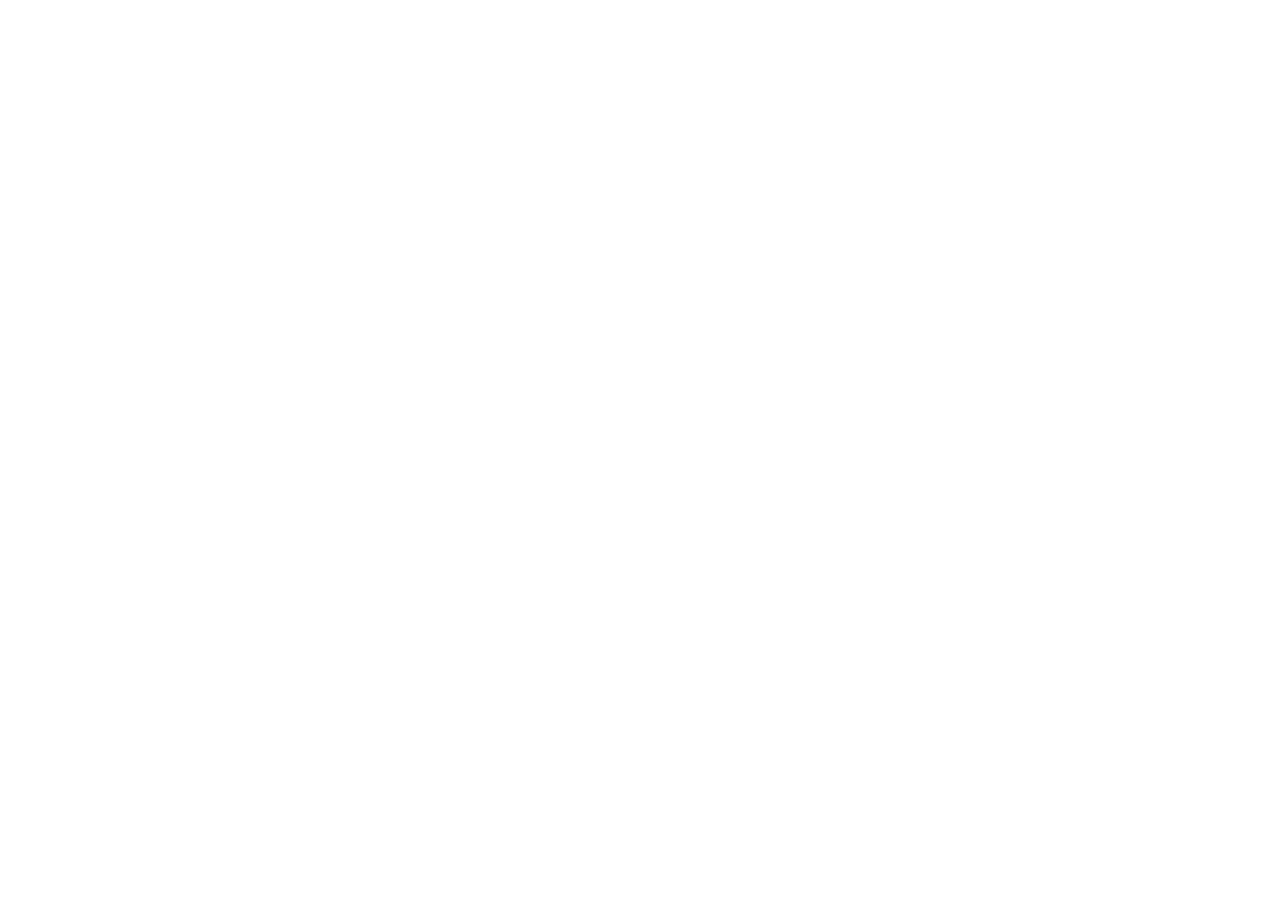
==== gamelibrary.html @ 673aa5ed "commit on main" ====
<!DOCTYPE html>
<html lang="en">
<head>
    <meta charset="UTF-8">
    <meta http-equiv="X-UA-Compatible" content="IE=edge">
    <meta name="viewport" content="width=device-width, initial-scale=1.0">
    <title>Document</title>
</head>
<body>
    
</body>
</html>
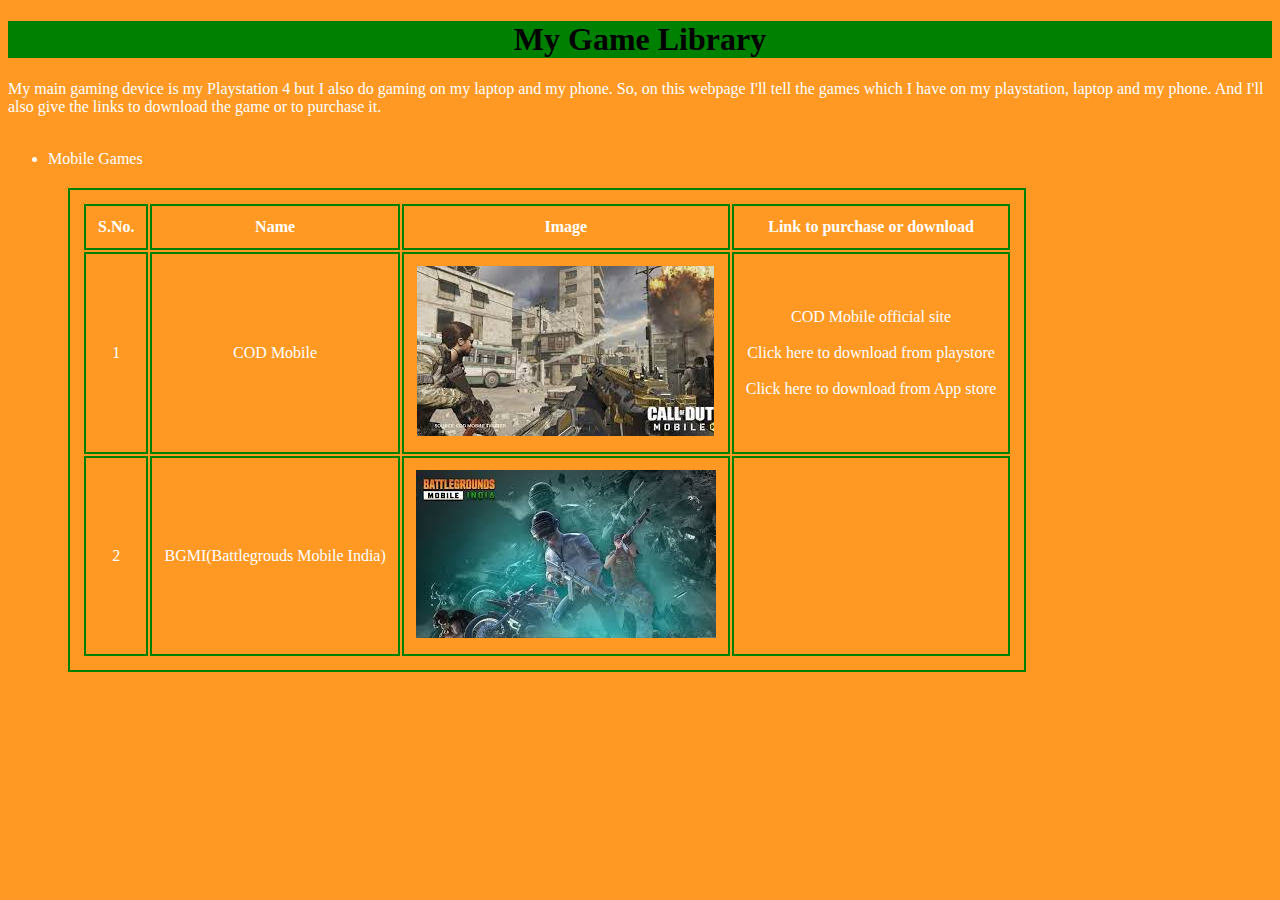
==== commit 4d025a65: "commit on main" ====
--- a/gamelibrary.html
+++ b/gamelibrary.html
@@ -4,9 +4,43 @@
     <meta charset="UTF-8">
     <meta http-equiv="X-UA-Compatible" content="IE=edge">
     <meta name="viewport" content="width=device-width, initial-scale=1.0">
-    <title>Document</title>
+    <link rel="stylesheet" href="gamelibrary.css">
+    <title>Game Library</title>
 </head>
 <body>
-    
+    <h1 class="head1">My Game Library</h1>
+    My main gaming device is my Playstation 4 but I also do gaming on my laptop and my phone.
+    So, on this webpage I'll tell the games which I have on my playstation, laptop and my phone. And I'll also give the links to download the game or to purchase it.
+    <br><br>
+    <ul>
+        <li>Mobile Games</li>
+        <table class="gamestable">
+            <thead>
+                <tr>
+                    <th>S.No.</th>
+                    <th>Name</th>
+                    <th>Image</th>
+                    <th>Link to purchase or download</th>
+                </tr>
+            </thead>
+            <tbody>
+                <tr>
+                    <td>1</td>
+                    <td>COD Mobile</td>
+                    <td><img src="/Images/CODM.jpg" alt="CODM image"></td>
+                    <td><a href="https://www.callofduty.com/content/atvi/callofduty/mobile/web/en/home.html" class="link">COD Mobile official site</a><br><br>
+                    <a href="https://play.google.com/store/apps/details?id=com.activision.callofduty.shooter" class="link">Click here to download from playstore</a><br><br>
+                    <a href="https://apps.apple.com/US/app/id1287282214?mt=8" class="link">Click here to download from App store</a></td>
+                </tr>
+                <tr>
+                    <td>2</td>
+                    <td>BGMI(Battlegrouds Mobile India)</td>
+                    <td><img src="/Images/BGMI.jpg" alt="BGMI image"></td>
+                    <td><a href="https://www.battlegroundsmobileindia.com/" class="link"></a><a href="" class="link"></a><a href="" class="link"></a></td>
+                </tr>
+            </tbody>
+        </table>
+
+    </ol>
 </body>
 </html>--- a/gamelibrary.css
+++ b/gamelibrary.css
@@ -0,0 +1,23 @@
+body{
+    background-color: rgb(255, 153, 36);
+    color: rgb(255, 255, 255);
+}
+
+h1{
+    text-align: center;
+    background-color: green;
+    color: black;
+    font-family: algerian;
+}
+
+table, th, tr, td, tbody, thead{
+    border: 2px solid green;
+    padding: 12px;
+    margin: 20px;
+    text-align: center;
+}
+
+a.link{
+    text-decoration: none;
+    color: white;
+}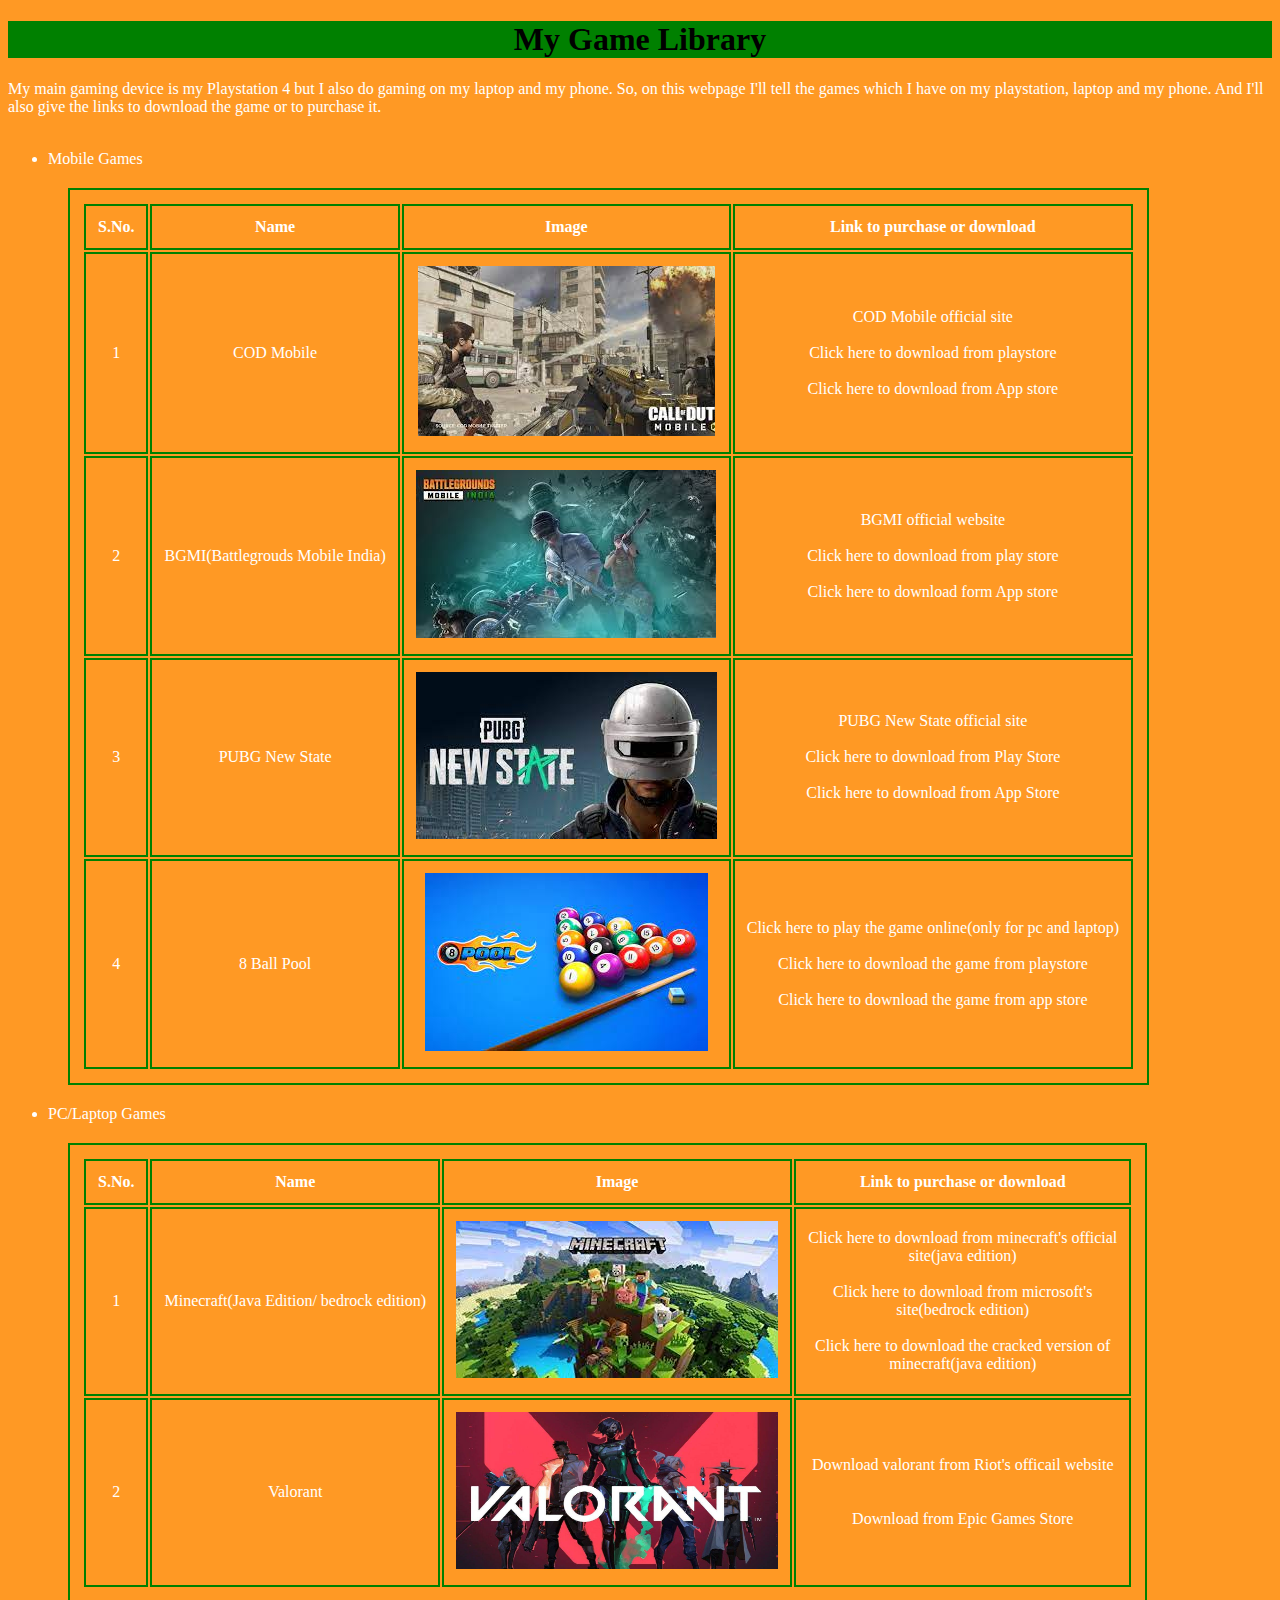
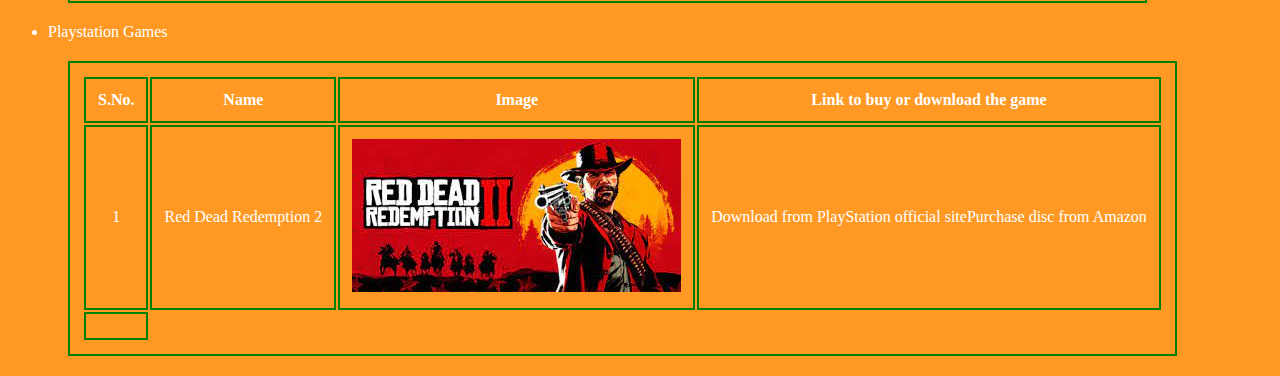
==== commit ea7bf770: "commit on main" ====
--- a/gamelibrary.html
+++ b/gamelibrary.html
@@ -36,11 +36,69 @@
                     <td>2</td>
                     <td>BGMI(Battlegrouds Mobile India)</td>
                     <td><img src="/Images/BGMI.jpg" alt="BGMI image"></td>
-                    <td><a href="https://www.battlegroundsmobileindia.com/" class="link"></a><a href="" class="link"></a><a href="" class="link"></a></td>
+                    <td><a href="https://www.battlegroundsmobileindia.com/" class="link">BGMI official website</a><br><br><a href="https://play.google.com/store/apps/details?id=com.pubg.imobile" class="link">Click here to download from play store</a><br><br><a href="https://apps.apple.com/app/id1526436837?mt=8" class="link">Click here to download form App store</a></td>
+                </tr>
+                <tr>
+                    <td>3</td>
+                    <td>PUBG New State</td>
+                    <td><img src="/Images/PUBGNS.jpg" alt="PUBGNS Image"></td>
+                    <td><a href="https://newstate.pubg.com/" class="link">PUBG New State official site</a><br><br><a href="https://play.google.com/store/apps/details?id=com.pubg.newstate&hl=en_IN&gl=US" class="link">Click here to download from Play Store</a><br><br><a href="https://apps.apple.com/us/app/pubg-new-state/id1542727626#?platform=iphone" class="link">Click here to download from App Store</a></td>
+                </tr>
+                <tr>
+                    <td>4</td>
+                    <td>8 Ball Pool</td>
+                    <td><img src="/Images/8BP.jpg" alt="8BP Image"></td>
+                    <td><a href="https://www.miniclip.com/games/8-ball-pool-multiplayer/en/#privacy-settings" class="link">Click here to play the game online(only for pc and laptop)</a><br><br><a href="https://play.google.com/store/apps/details?id=com.miniclip.eightballpool&hl=None&utm_source=apac_med&utm_medium=hasem&utm_content=Oct0121&utm_campaign=Evergreen&pcampaignid=MKT-EDR-apac-in-1003227-med-hasem-gm-Evergreen-Oct0121-Text_Search_SKWS-SKWS%7cONSEM_kwid_43700061494209847_creativeid_501205121198_device_c&gclid=CjwKCAiAp8iMBhAqEiwAJb94zxXJGxcgJ3v_U6ynxQxndgsFRm_C1NIq2VP-NpLEqlPHRmVY6YbneBoCpk4QAvD_BwE&gclsrc=aw.ds" class="link">Click here to download the game from playstore</a><br><br><a href="https://apps.apple.com/us/app/8-ball-pool/id543186831" class="link">Click here to download the game from app store</a></td>
                 </tr>
             </tbody>
         </table>
-
+        <li>PC/Laptop Games</li>
+        <table class="gamestable">
+            <thead>
+                <tr>
+                    <th>S.No.</th>
+                    <th>Name</th>
+                    <th>Image</th>
+                    <th>Link to purchase or download</th>
+                </tr>
+            </thead>
+            <tbody>
+                <tr>
+                    <td>1</td>
+                    <td>Minecraft(Java Edition/ bedrock edition)</td>
+                    <td><img src="/Images/minecraft.jpg" alt="Minecraft Image"></td>
+                    <td><a href="https://www.minecraft.net/en-us/about-minecraft" class="link">Click here to download from minecraft's official <br> site(java edition)</a><br><br><a href="https://www.xbox.com/en-IN/games/store/minecraft-for-windows/9nblggh2jhxj" class="link">Click here to download from microsoft's <br> site(bedrock edition)</a><br><br><a href="https://tlauncher.org/en/" class="link">Click here to download the cracked version of <br> minecraft(java edition)</a></td>
+                </tr>
+                <tr>
+                    <td>2</td>
+                    <td>Valorant</td>
+                    <td><img src="/Images/Valorant.jpg" alt="Valorant image" class="valorant"></td>
+                    <td><a href="https://playvalorant.com/en-us/" class="link">Download valorant from Riot's officail website</a><br><br><br><a href="https://www.epicgames.com/store/en-US/p/valorant" class="link">Download from Epic Games Store</a></td>
+                </tr>
+            </tbody>
+        </table>
+        <li>Playstation Games</li>
+        <table class="gamestable">
+            <thead>
+                <tr>
+                    <th>S.No.</th>
+                    <th>Name</th>
+                    <th>Image</th>
+                    <th>Link to buy or download the game</th>
+                </tr>
+            </thead>
+            <tbody>
+                <tr>
+                    <td>1</td>
+                    <td>Red Dead Redemption 2</td>
+                    <td><img src="/Images/RDR2.jpg" alt="RDR2 Image"></td>
+                    <td><a href="https://store.playstation.com/en-in/product/EP1004-CUSA08519_00-REDEMPTIONFULL02" class="link">Download from PlayStation official site</a><a href="https://www.amazon.in/Red-Dead-Redemption-2-PS4/dp/B07BFGGNT9/ref=sr_1_1?crid=3L3UC65XUWZ8J&keywords=red+dead+redemption+2&qid=1636988480&qsid=258-0165918-1709633&sprefix=red+dead+re%2Caps%2C316&sr=8-1&sres=B07BFGGNT9%2CB01M65RD19%2CB01M275W1G%2CB08NTWK5B5%2CB08NTWQHHN%2CB08NR4CR4R%2CB08NTWN3XM%2CB08NRPRXP1%2CB08NTY87HB%2CB0982P95P2%2CB08NRQC2PM%2CB08NRFG5XN%2CB08NTWRN7F%2CB09KS5Z8PX%2CB08JMSB2VT%2CB09GMJLB2K" class="link">Purchase disc from Amazon</a><a href="https://www.flipkart.com/red-dead-redemption-2/p/itmerqf4mfzk5527?pid=GAMERQEVYZGFRU3U&lid=LSTGAMERQEVYZGFRU3UUJ0KEL&marketplace=FLIPKART&q=red+dead+redemption+2&store=4rr%2Ffa6%2F27p%2Fmtr&srno=s_1_1&otracker=AS_QueryStore_OrganicAutoSuggest_1_13_na_na_na&otracker1=AS_QueryStore_OrganicAutoSuggest_1_13_na_na_na&fm=SEARCH&iid=b6173365-8ac3-454f-90d7-7314af97fde5.GAMERQEVYZGFRU3U.SEARCH&ppt=hp&ppn=homepage&ssid=3iw315182o0000001636988595205&qH=c50713753399a8b4    Buy disc from flipkart" class="link"></a></td>
+                </tr>
+                <tr>
+                    <td></td>
+                </tr>
+            </tbody>
+        </table>
     </ol>
 </body>
 </html>--- a/gamelibrary.css
+++ b/gamelibrary.css
@@ -20,4 +20,9 @@
 a.link{
     text-decoration: none;
     color: white;
+}
+
+.valorant{
+    width: 322px;
+    height: 157px;
 }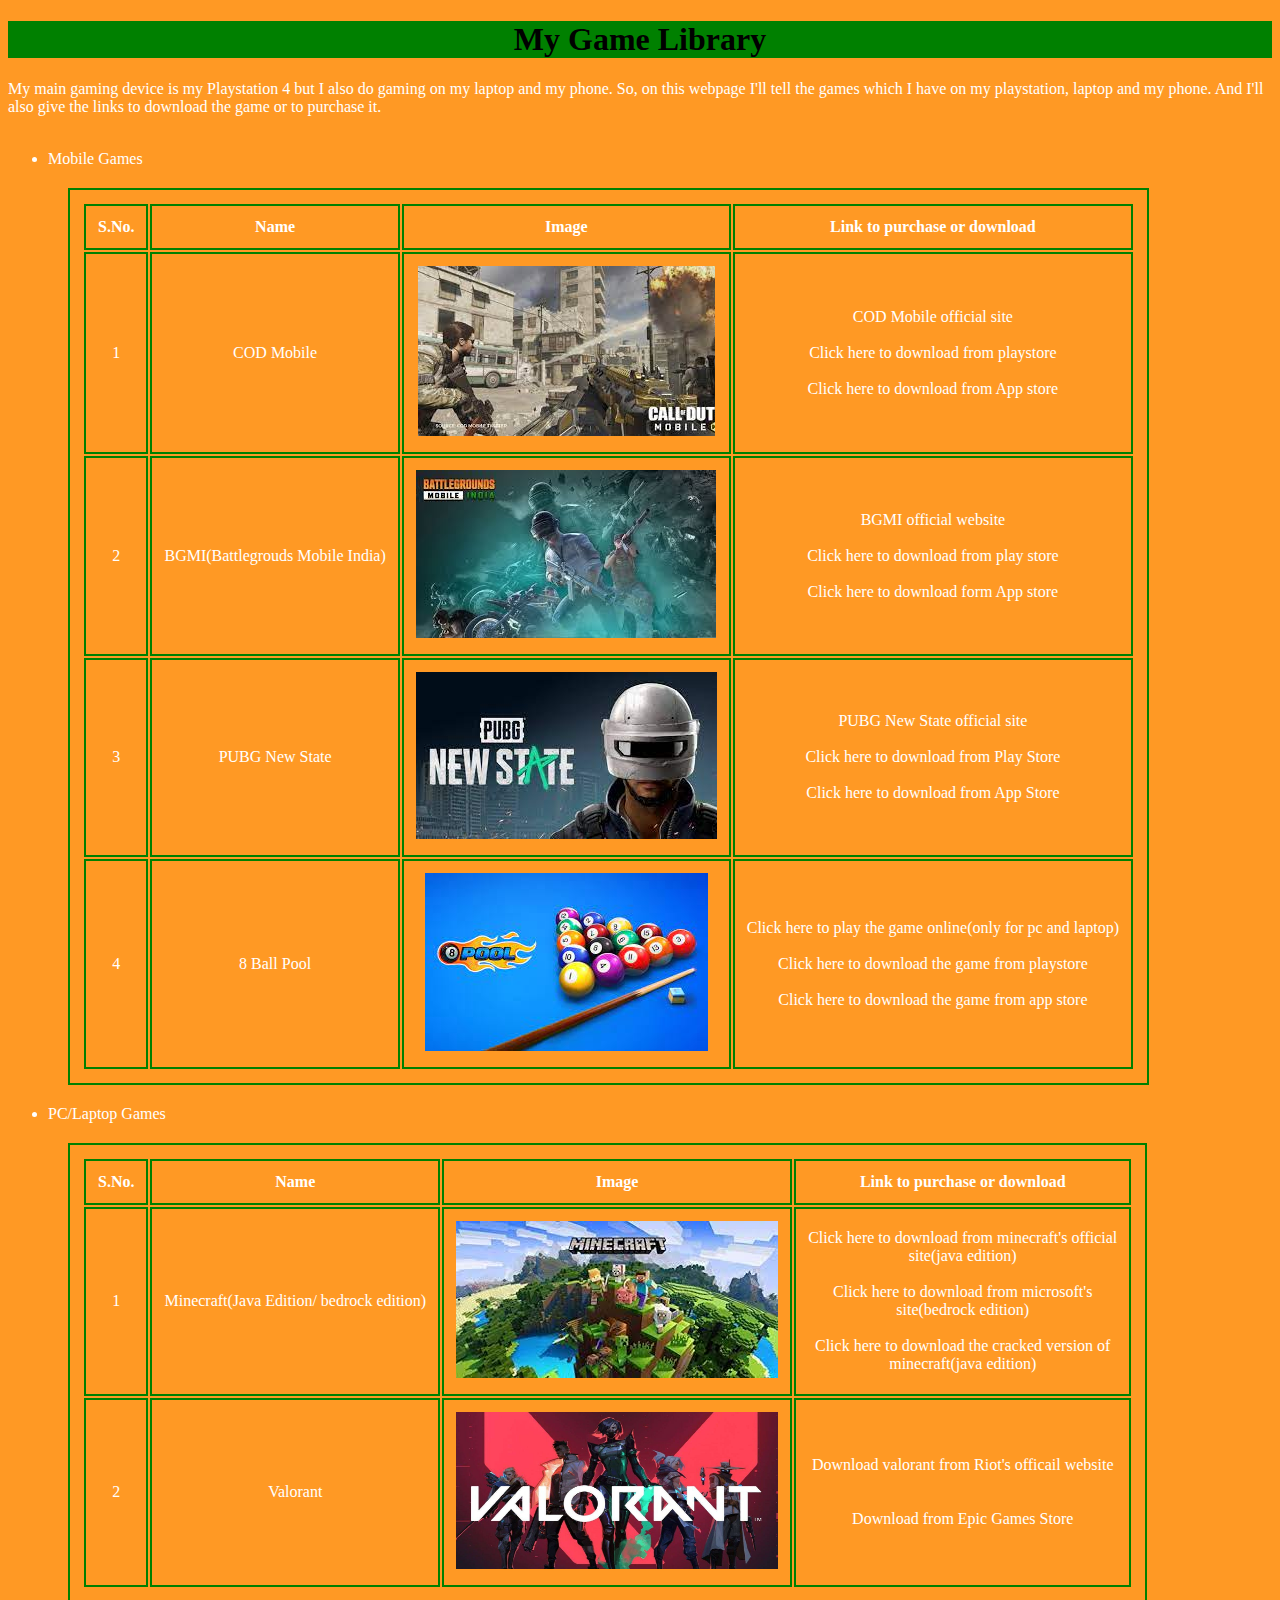
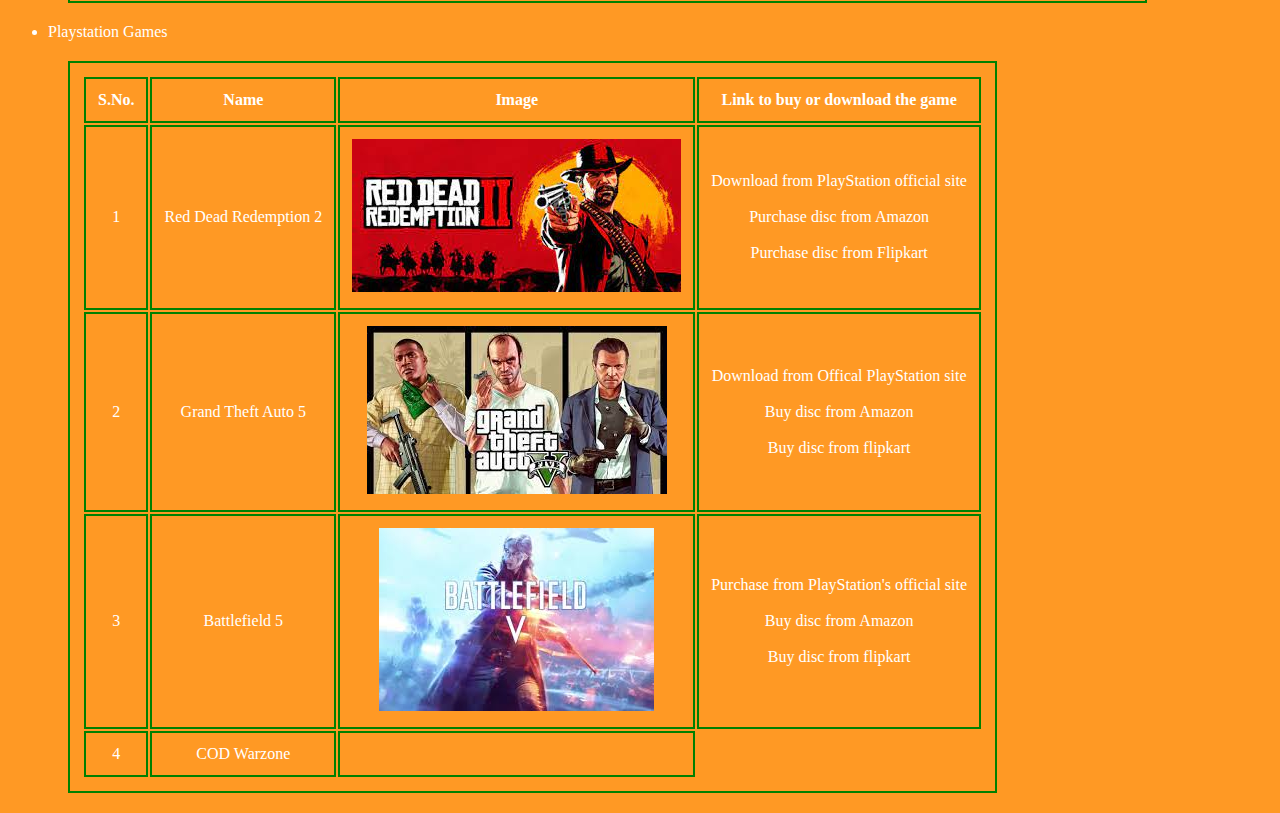
==== commit 72ffeac1: "commit on main" ====
--- a/gamelibrary.html
+++ b/gamelibrary.html
@@ -92,9 +92,35 @@
                     <td>1</td>
                     <td>Red Dead Redemption 2</td>
                     <td><img src="/Images/RDR2.jpg" alt="RDR2 Image"></td>
-                    <td><a href="https://store.playstation.com/en-in/product/EP1004-CUSA08519_00-REDEMPTIONFULL02" class="link">Download from PlayStation official site</a><a href="https://www.amazon.in/Red-Dead-Redemption-2-PS4/dp/B07BFGGNT9/ref=sr_1_1?crid=3L3UC65XUWZ8J&keywords=red+dead+redemption+2&qid=1636988480&qsid=258-0165918-1709633&sprefix=red+dead+re%2Caps%2C316&sr=8-1&sres=B07BFGGNT9%2CB01M65RD19%2CB01M275W1G%2CB08NTWK5B5%2CB08NTWQHHN%2CB08NR4CR4R%2CB08NTWN3XM%2CB08NRPRXP1%2CB08NTY87HB%2CB0982P95P2%2CB08NRQC2PM%2CB08NRFG5XN%2CB08NTWRN7F%2CB09KS5Z8PX%2CB08JMSB2VT%2CB09GMJLB2K" class="link">Purchase disc from Amazon</a><a href="https://www.flipkart.com/red-dead-redemption-2/p/itmerqf4mfzk5527?pid=GAMERQEVYZGFRU3U&lid=LSTGAMERQEVYZGFRU3UUJ0KEL&marketplace=FLIPKART&q=red+dead+redemption+2&store=4rr%2Ffa6%2F27p%2Fmtr&srno=s_1_1&otracker=AS_QueryStore_OrganicAutoSuggest_1_13_na_na_na&otracker1=AS_QueryStore_OrganicAutoSuggest_1_13_na_na_na&fm=SEARCH&iid=b6173365-8ac3-454f-90d7-7314af97fde5.GAMERQEVYZGFRU3U.SEARCH&ppt=hp&ppn=homepage&ssid=3iw315182o0000001636988595205&qH=c50713753399a8b4    Buy disc from flipkart" class="link"></a></td>
+                    <td><a href="https://store.playstation.com/en-in/product/EP1004-CUSA08519_00-REDEMPTIONFULL02" class="link">Download from PlayStation official site</a><br><br><a href="https://www.amazon.in/Red-Dead-Redemption-2-PS4/dp/B07BFGGNT9/ref=sr_1_1?crid=3L3UC65XUWZ8J&keywords=red+dead+redemption+2&qid=1636988480&qsid=258-0165918-1709633&sprefix=red+dead+re%2Caps%2C316&sr=8-1&sres=B07BFGGNT9%2CB01M65RD19%2CB01M275W1G%2CB08NTWK5B5%2CB08NTWQHHN%2CB08NR4CR4R%2CB08NTWN3XM%2CB08NRPRXP1%2CB08NTY87HB%2CB0982P95P2%2CB08NRQC2PM%2CB08NRFG5XN%2CB08NTWRN7F%2CB09KS5Z8PX%2CB08JMSB2VT%2CB09GMJLB2K" class="link">Purchase disc from Amazon</a> <br><br>
+                    <a href="https://www.flipkart.com/red-dead-redemption-2/p/itmerqf4mfzk5527?pid=GAMERQEVYZGFRU3U&lid=LSTGAMERQEVYZGFRU3UUJ0KEL&marketplace=FLIPKART&q=red+dead+redemption+2&store=4rr%2Ffa6%2F27p%2Fmtr&srno=s_1_1&otracker=AS_QueryStore_OrganicAutoSuggest_1_13_na_na_na&otracker1=AS_QueryStore_OrganicAutoSuggest_1_13_na_na_na&fm=SEARCH&iid=b6173365-8ac3-454f-90d7-7314af97fde5.GAMERQEVYZGFRU3U.SEARCH&ppt=hp&ppn=homepage&ssid=3iw315182o0000001636988595205&qH=c50713753399a8b4    Buy disc from flipkart" class="link">Purchase disc from Flipkart</a></td>
                 </tr>
                 <tr>
+                    <td>2</td>
+                    <td>Grand Theft Auto 5</td>
+                    <td><img src="/Images/gta5.jpg" alt="GTA 5 image"></td>
+                    <td><a href="https://store.playstation.com/en-in/product/EP1004-CUSA00411_00-PREMIUMPACKOG001" class="link">Download from Offical PlayStation site</a>
+                    <br><br>
+                    <a href="https://www.amazon.in/Grand-Theft-V-Premium-PS4/dp/B07D381RDJ/ref=sr_1_1?" class="link">Buy disc from Amazon</a>
+                    <br><br>
+                    <a href="https://www.flipkart.com
+                    gta-v-premium-premium-edition/p/itmda4a251221d52?pid=" class="link">Buy disc from flipkart</a>
+                    </td>    
+                </tr>
+                <tr>
+                    <td>3</td>
+                    <td>Battlefield 5</td>
+                    <td><img src="/Images/battlefield 5.jpg" alt="Batt;efield 5 image"></td>
+                    <td><a href="https://store.playstation.com/en-in/product/EP0006-CUSA08670_00-BATTLEFIELDV0000" class="link">Purchase from PlayStation's official site</a>
+                    <br><br>
+                    <a href="https://www.amazon.in/Electronic-Arts-Battlefield-V-PS4/dp/B07D9QBZ88/ref=sr_1_6?crid=758G9MFLDUS9&keywords=battlefield+5&qid=1640767879&sprefix=battlefield+5%2Caps%2C205&sr=8-6" class="link">Buy disc from Amazon</a>
+                    <br><br>
+                    <a href="https://www.flipkart.com/battlefield-v-ps4-normal/p/itmfb4d2vasatheh?pid=GAMFB48JNNMAEEBY&lid=LSTGAMFB48JNNMAEEBYHZEDZA&marketplace=FLIPKART&q=battlefield+5&store=4rr%2Ffa6&srno=s_1_1&otracker=search&otracker1=search&fm=SEARCH&iid=ce6e5619-0ba4-4b52-9c42-a35970de812d.GAMFB48JNNMAEEBY.SEARCH&ppt=hp&ppn=homepage&ssid=bkjnw00nog0000001640767952949&qH=076bcb23e55c87c7" class="link">Buy disc from flipkart</a>
+                    </td>
+                </tr>
+                <tr>
+                    <td>4</td>
+                    <td>COD Warzone</td>
                     <td></td>
                 </tr>
             </tbody>
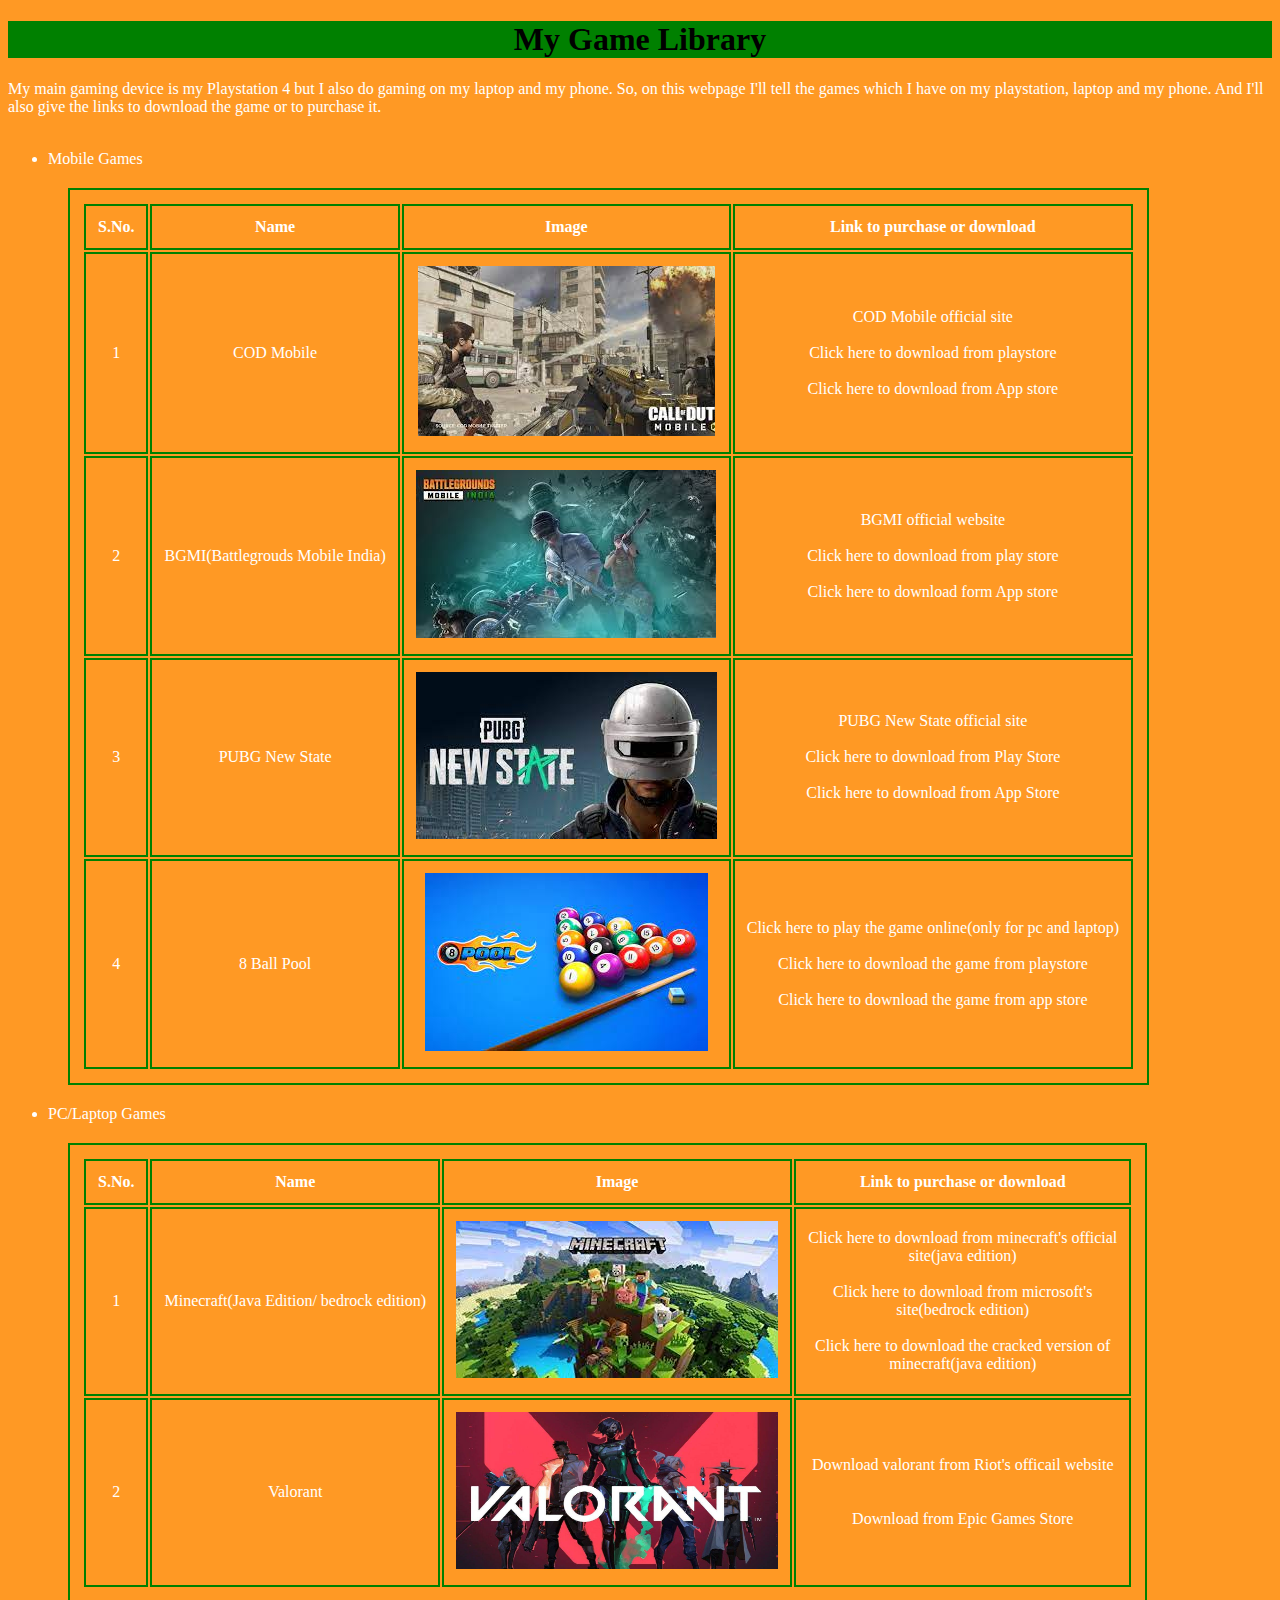
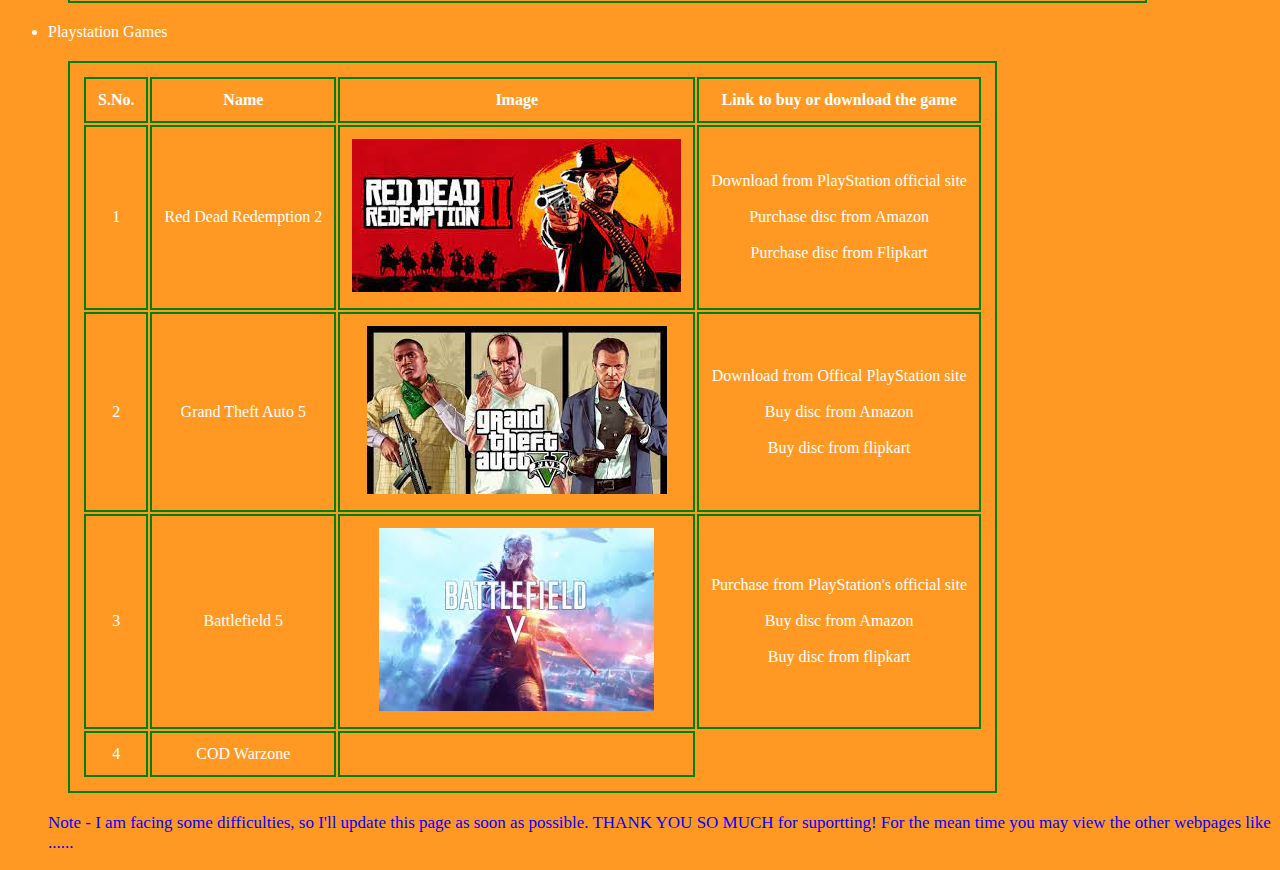
==== commit e2926c04: "commit on main" ====
--- a/gamelibrary.html
+++ b/gamelibrary.html
@@ -126,5 +126,7 @@
             </tbody>
         </table>
     </ol>
+    <p class="note">Note - I am facing some difficulties, so I'll update this page as soon as possible. THANK YOU SO MUCH for suportting! 
+    For the mean time you may view the other webpages like ......</p>
 </body>
 </html>--- a/gamelibrary.css
+++ b/gamelibrary.css
@@ -25,4 +25,9 @@
 .valorant{
     width: 322px;
     height: 157px;
+}
+
+p.note{
+    font-size: 17px;
+    color: rgb(4, 0, 255);
 }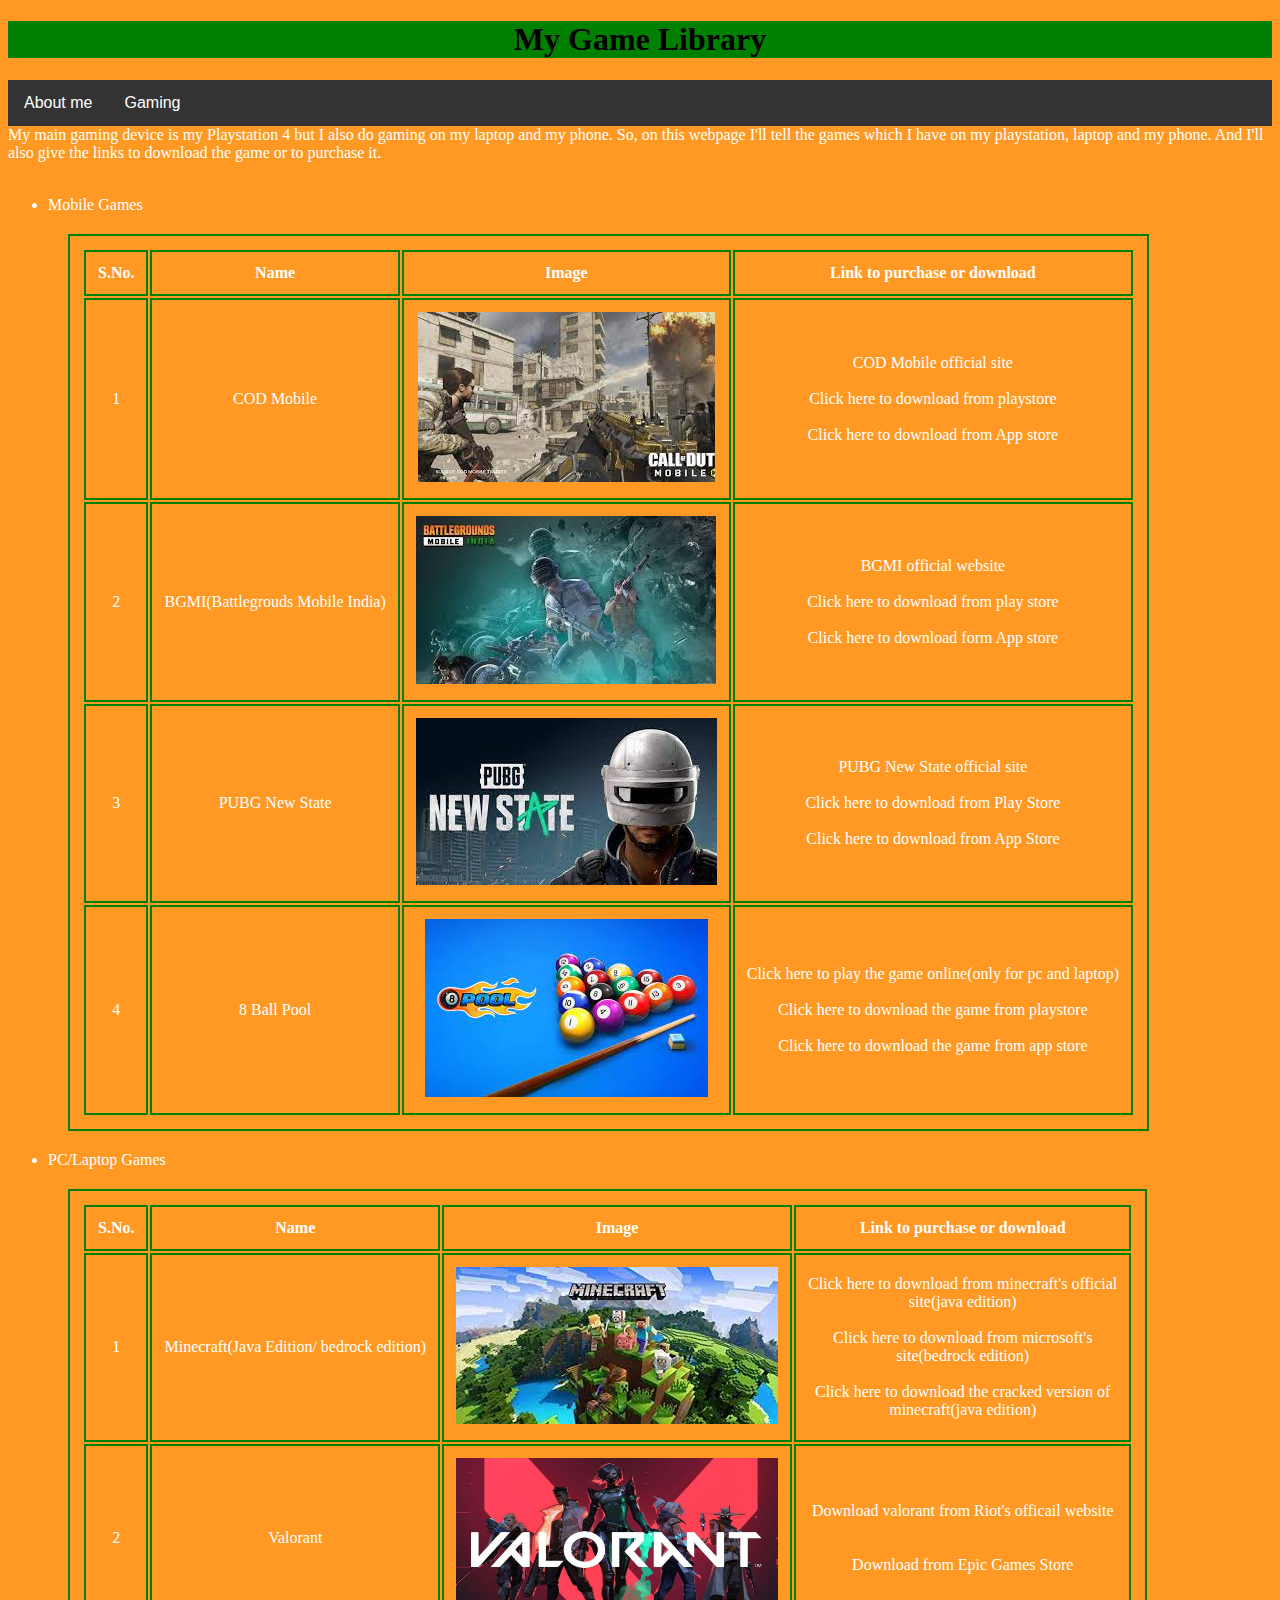
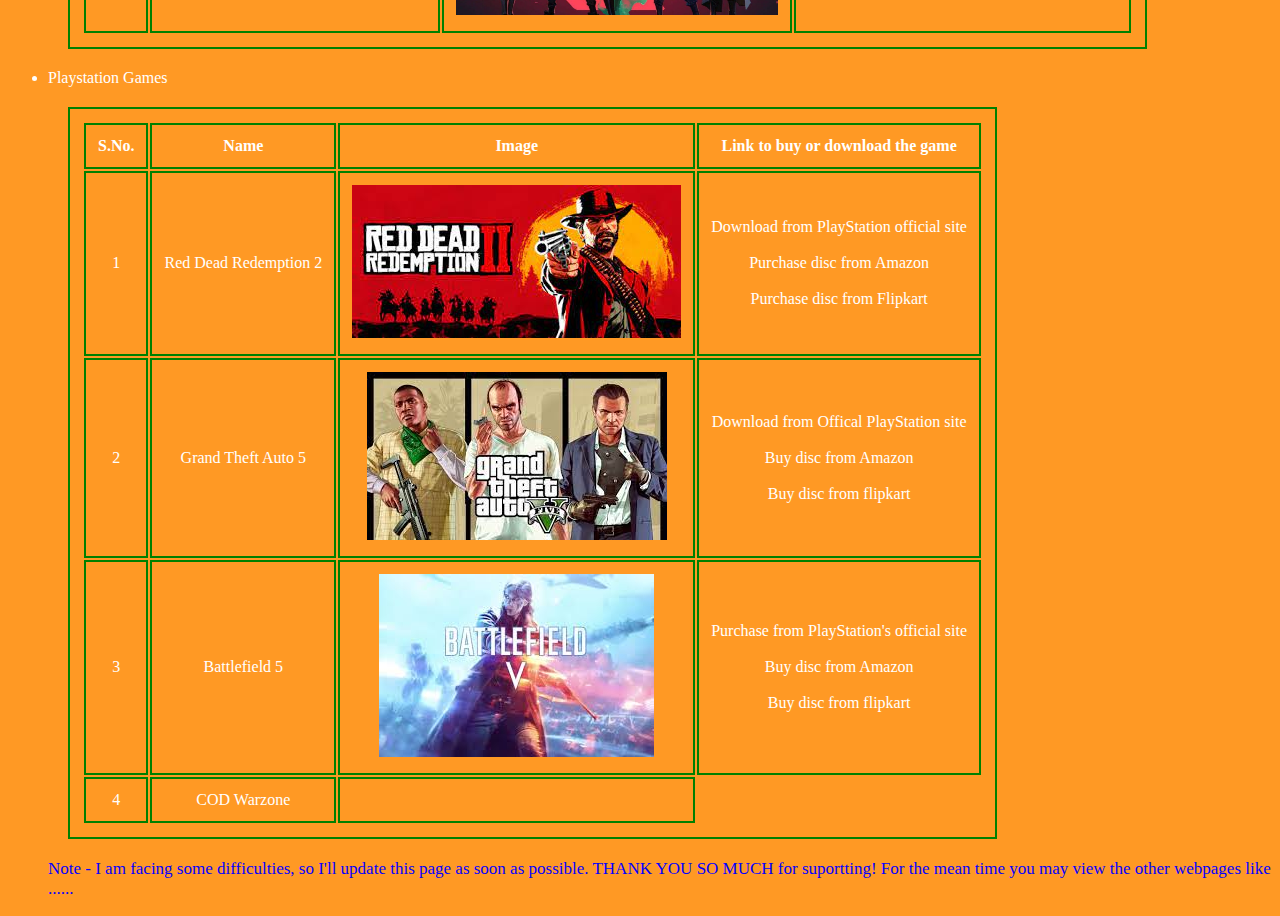
==== commit f6980a27: "commit on main" ====
--- a/gamelibrary.html
+++ b/gamelibrary.html
@@ -9,6 +9,28 @@
 </head>
 <body>
     <h1 class="head1">My Game Library</h1>
+    <div class="navbar">
+        <a href="index.html">About me</a>
+        <!-- <a href="history.html">History&nbsp&nbsp&nbsp&nbsp&nbsp&nbsp&nbsp&nbsp&nbsp&nbsp&nbsp&nbsp&nbsp&nbsp&nbsp&nbsp&nbsp&nbsp&nbsp&nbsp&nbsp&nbsp&nbsp</a>
+        <a href="benefits.html">Benefits&nbsp&nbsp&nbsp&nbsp&nbsp&nbsp&nbsp&nbsp&nbsp&nbsp&nbsp&nbsp&nbsp&nbsp&nbsp&nbsp&nbsp&nbsp&nbsp&nbsp&nbsp&nbsp&nbsp</a> -->
+        <!--<a href="applications.html">Applications&nbsp&nbsp&nbsp&nbsp&nbsp&nbsp&nbsp&nbsp&nbsp&nbsp&nbsp&nbsp&nbsp&nbsp&nbsp&nbsp&nbsp&nbsp&nbsp&nbsp&nbsp&nbsp&nbsp</a>-->
+        <div class="dropdown">
+            <button class="dropbtn">Gaming
+                <i class="fa fa-caret-down"></i>
+            </button>
+            <div class="dropdown-content" id="myDropdown">
+                <a href="gamereviews.html">Game Reviews</a>
+                <a href="gamelibrary.html".html">My game library</a>
+                <!-- <a href="home.html">Smart Home</a>
+                <a href="wearables.html">Wearables</a>
+                <a href="city.html">Smart City</a> -->
+            </div>
+            <!-- <a href="resources.html">&nbsp&nbsp&nbsp&nbsp&nbsp&nbsp&nbsp&nbsp&nbsp&nbsp&nbsp&nbsp&nbsp&nbsp&nbsp&nbsp&nbsp&nbsp&nbsp&nbsp&nbsp&nbsp&nbspChallenges</a> -->
+        </div>
+        
+    </div>
+
+    </div>
     My main gaming device is my Playstation 4 but I also do gaming on my laptop and my phone.
     So, on this webpage I'll tell the games which I have on my playstation, laptop and my phone. And I'll also give the links to download the game or to purchase it.
     <br><br>
--- a/gamelibrary.css
+++ b/gamelibrary.css
@@ -30,4 +30,107 @@
 p.note{
     font-size: 17px;
     color: rgb(4, 0, 255);
-}+}
+
+div.topnav {
+    overflow: hidden;
+    background-color: #333;
+     position: -webkit-sticky; /* Safari */
+    position: sticky;
+    top: 0;
+  }
+  
+  /* Style the topnav links */
+  .topnav a {
+    float: left;
+    display: block;
+    color: #f2f2f2;
+    text-align: center;
+    padding: 14px 16px;
+    text-decoration: none;
+    font-family: Georgia;
+  }
+  
+  /* Change color on hover */
+  .topnav a:hover {
+    background-color: #ddd;
+    color: black;
+    
+  }
+  .navbar {
+    overflow: hidden;
+    background-color: #333;
+    font-family: Arial;
+    /* position: fixed; */
+    width:100%;
+  }
+  
+  /* Links inside the navbar */
+  .navbar a {
+    float: left;
+    font-size: 16px;
+    color: white;
+    text-align: center;
+    padding: 14px 16px;
+    text-decoration: none;
+  }
+  
+  /* The dropdown container */
+  .dropdown {
+    float: left;
+    overflow: hidden;
+  }
+  
+  /* Dropdown button */
+  .dropdown .dropbtn {
+    font-size: 16px; 
+    border: none;
+    outline: none;
+    color: white;
+    padding: 14px 16px;
+    background-color: inherit;
+    font-family: inherit; /* Important for vertical align on mobile phones */
+    margin: 0; /* Important for vertical align on mobile phones */
+  }
+  
+  /* Add a red background color to navbar links on hover */
+  .navbar a:hover, .dropdown:hover .dropbtn {
+    background-color: red;
+  }
+  
+  /* Dropdown content (hidden by default) */
+  .dropdown-content {
+    display: none;
+    position: absolute;
+    background-color: #f9f9f9;
+    min-width: 160px;
+    box-shadow: 0px 8px 16px 0px rgba(0,0,0,0.2);
+    z-index: 1;
+  }
+  
+  /* Links inside the dropdown */
+  .dropdown-content a {
+    float: none;
+    color: black;
+    padding: 12px 16px;
+    text-decoration: none;
+    display: block;
+    text-align: left;
+  }
+  
+  /* Add a grey background color to dropdown links on hover */
+  .dropdown-content a:hover {
+    background-color: #ddd;
+  }
+  
+  /* Show the dropdown menu on hover */
+  .dropdown:hover .dropdown-content {
+    display: block;
+  }
+  
+  div.content{
+    background-color: rgb(214, 153, 255);
+    border: 5px solid black;
+    padding: 12px;
+    color: purple;
+  }